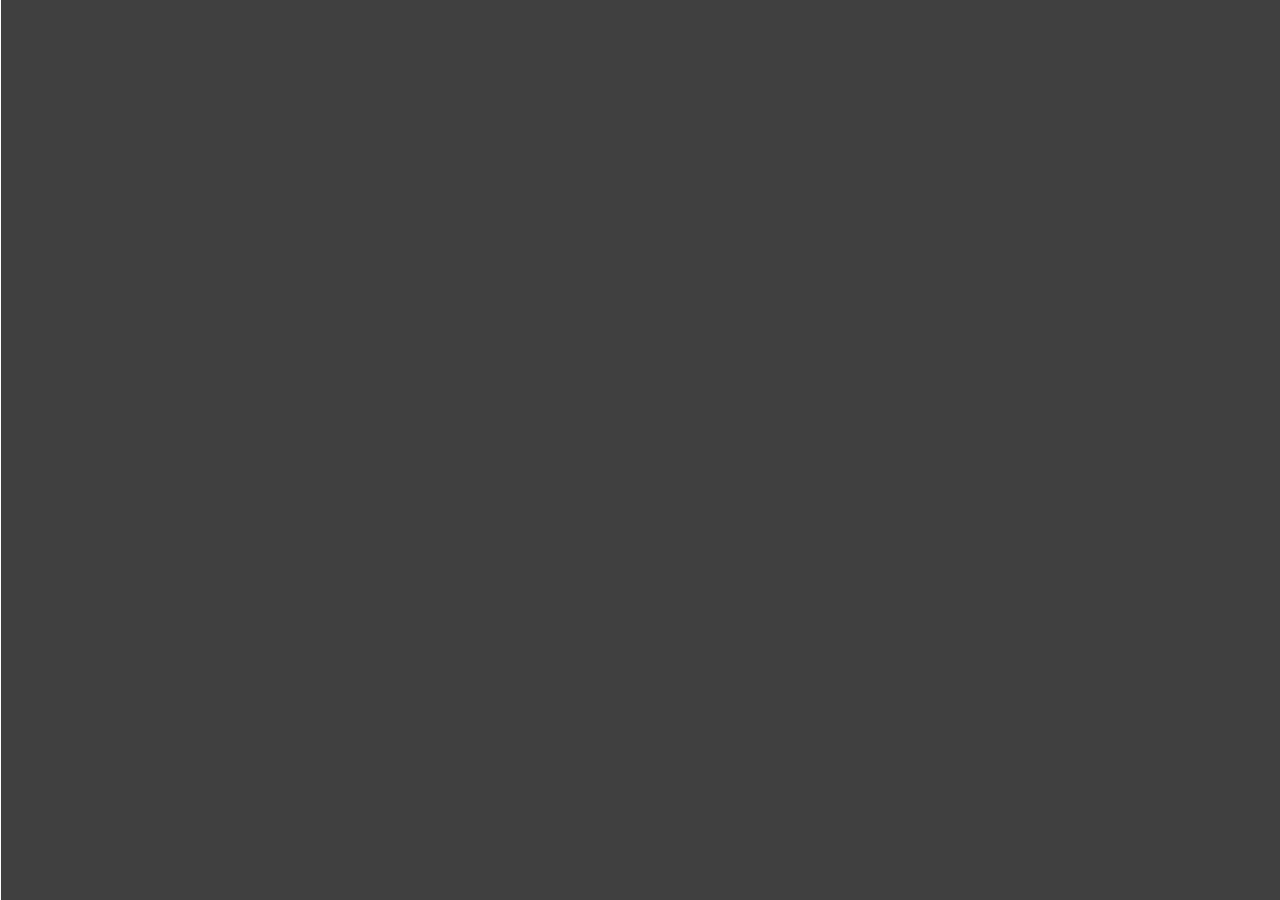
==== index.html @ 15817167 "Rename FTEmulate.html to index.html" ====
<!DOCTYPE html>
<html>

  <head>
    <meta charset="utf-8">
    <meta http-equiv="X-UA-Compatible" content="IE=edge">
    <title>Camden Cyclists Current Quick Win Requests</title>
    <meta name="description" content="">
    <meta name="viewport" content="width=device-width, initial-scale=1">
    <script src="https://api.mapbox.com/mapbox-gl-js/v1.7.0/mapbox-gl.js"></script>
    <link href="https://api.mapbox.com/mapbox-gl-js/v1.7.0/mapbox-gl.css" rel="stylesheet" />
    <script src='https://cdnjs.cloudflare.com/ajax/libs/tabletop.js/1.5.1/tabletop.min.js'></script>
    <link rel="stylesheet" href="style.css">

  </head>
  <style>
    body {
      background: #404040;
      margin: 0;
      padding: 0;
    }


    #map {
      border-left: 1px solid #fff;
      position: absolute;
      width: 100%;
      top: 0;
      bottom: 0;
    }


    .mapboxgl-popup {
      padding-bottom: 5px;
    }

    .mapboxgl-popup-close-button {
      display: none;
    }

    .mapboxgl-popup-content {
      font: 400 15px/22px 'Source Sans Pro', 'Helvetica Neue', Sans-serif;
      padding: 0;
      width: 250px;
    }

    .mapboxgl-popup-content-wrapper {
      padding: 1%;
    }

    .mapboxgl-popup-content h3 {
      background: rgb(61, 59, 59);
      text-align: center;
      color: #fff;
      margin: 0;
      display: block;
      padding: 15px;
      font-weight: 700;
      margin-top: -5px;
    }

    .mapboxgl-popup-content h4 {
      margin: 0;
      display: block;
      padding: 10px 3px 10px 10px;
      font-weight: 400;
    }

    .mapboxgl-container {
      cursor: pointer;
    }

    .mapboxgl-popup-anchor-top>.mapboxgl-popup-content {
      margin-top: 3px;
    }

    .mapboxgl-popup-anchor-top>.mapboxgl-popup-tip {
      border-bottom-color: rgb(61, 59, 59);
    }

  </style>

  <body>

    <div id="map"></div>
    <script>
      var transformRequest = (url, resourceType) => {
        var isMapboxRequest =
          url.slice(8, 22) === "api.mapbox.com" ||
          url.slice(10, 26) === "tiles.mapbox.com";
        return {
          url: isMapboxRequest
            ? url.replace("?", "?pluginName=sheetMapper&")
            : url
        };
      };

      //YOUR TURN: add your Mapbox access token 
      mapboxgl.accessToken = 'pk.eyJ1IjoiZ2VvcmdpbzgiLCJhIjoiY2loN2dtMmZ5MDAxbnZzbTNrZ2w5aWY4dCJ9.RJxJPq-II9GbDaTKy1xhkg';
      var map = new mapboxgl.Map({
        container: 'map', // container id
        style: "mapbox://styles/mapbox/streets-v11", //YOUR TURN: choose a style: https://docs.mapbox.com/api/maps/#styles
        center: [-0.14, 51.55], // starting position [lng, lat]
        zoom: 14, // starting zoom
        transformRequest: transformRequest
      });


      map.on("load", function() {
        init();
      });

      // Initialize Tabletop to access your table
      function init() {
        Tabletop.init({
          // YOUR TURN: change 'key' value to point to your spreadsheet
          key: 'https://docs.google.com/spreadsheets/d/1HvqP8O6oZFB8s70obKc9M_ksk-QcYKF6kxxcmqJ9HUg/edit?usp=sharing',
          // once Tabletop has loaded the data, it passes it to the 'callback' function, 'addPoints', defined below
          callback: addPoints,
          simpleSheet: true
        });
      }


      // create a function called addPoints that iterates through your table (row by row) to create markers and popups
      function addPoints(data) {

        // iterate through your table to set the marker to lat/long values for each row

        data.forEach(function(row) {

          // create a variable for your popup and populate your popup with information from your table
          var popup = new mapboxgl.Popup()
            .setHTML(`<h3>` + row.Reference + `</h3>` + '<h4>' + '<b>' + 'Location: ' + '</b>' + row.Location + '</h4>' + '<h4>' + '<b>' + 'Category: ' + '</b>' + row.Category + '</h4>'); // use the table to populate your popup with text


          // create a variable for your markup and add it to the map 
          var marker = new mapboxgl.Marker({
              color: 'purple'
            })
            .setLngLat([row.Longitude, row.Latitude])
            .setPopup(popup)
            .addTo(map); // add the marker to the map


        });
      }

    </script>
  </body>

</html>
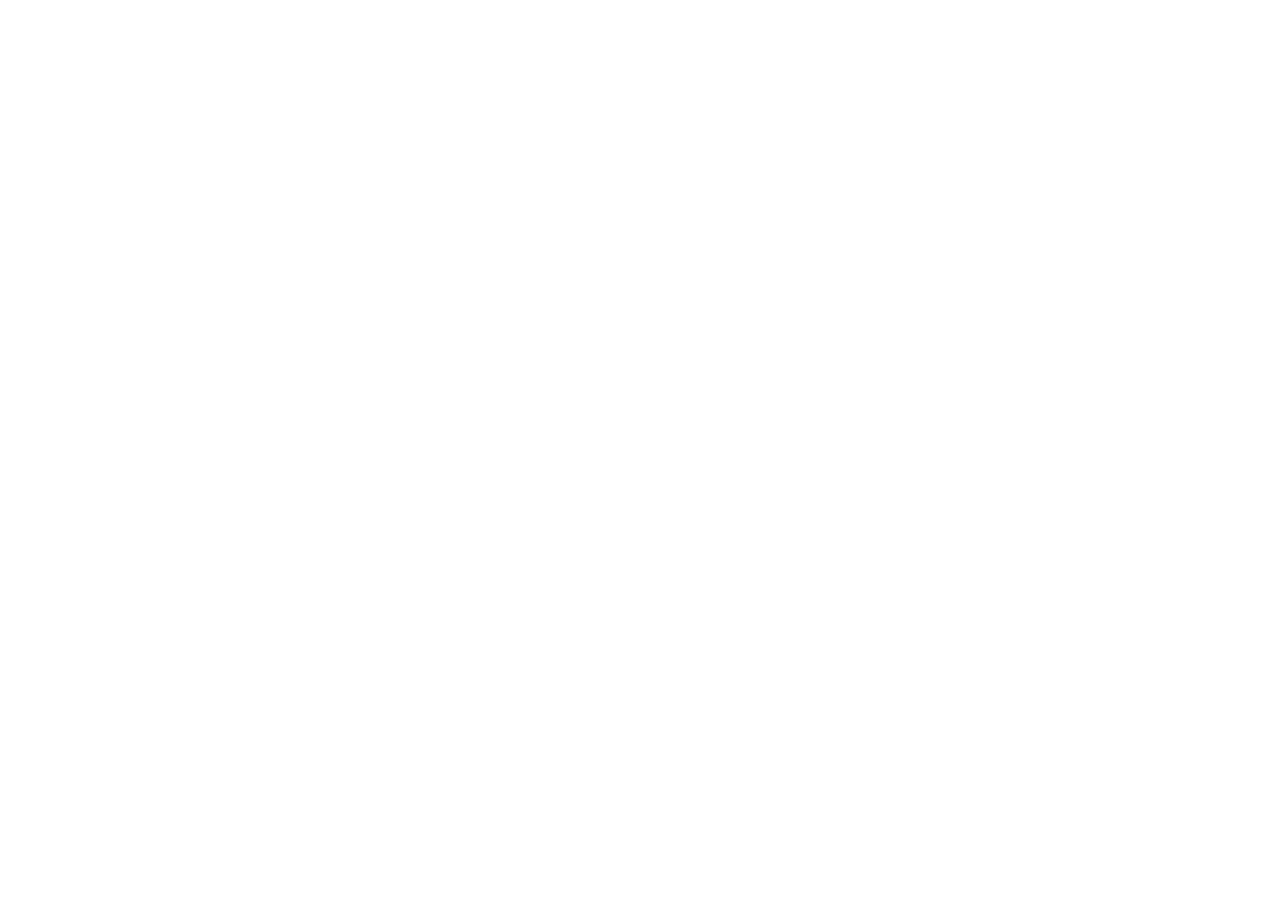
==== commit 0a084918: "Update all to version 3" ====
--- a/index.html
+++ b/index.html
@@ -1,152 +1,217 @@
+<!-- 
+	Index.html
+	Camden Cyclists Sheet-to-Map  
+	Author: George Coulouris <george@coulouris.net>
+	Beta release 21 May 2020
+ -->
+
 <!DOCTYPE html>
 <html>
 
   <head>
     <meta charset="utf-8">
     <meta http-equiv="X-UA-Compatible" content="IE=edge">
-    <title>Camden Cyclists Current Quick Win Requests</title>
+    <title>Sheet-to-Map</title>
     <meta name="description" content="">
     <meta name="viewport" content="width=device-width, initial-scale=1">
-    <script src="https://api.mapbox.com/mapbox-gl-js/v1.7.0/mapbox-gl.js"></script>
-    <link href="https://api.mapbox.com/mapbox-gl-js/v1.7.0/mapbox-gl.css" rel="stylesheet" />
-    <script src='https://cdnjs.cloudflare.com/ajax/libs/tabletop.js/1.5.1/tabletop.min.js'></script>
-    <link rel="stylesheet" href="style.css">
-
-  </head>
-  <style>
-    body {
-      background: #404040;
-      margin: 0;
-      padding: 0;
-    }
-
-
-    #map {
-      border-left: 1px solid #fff;
-      position: absolute;
-      width: 100%;
-      top: 0;
-      bottom: 0;
-    }
-
-
-    .mapboxgl-popup {
-      padding-bottom: 5px;
-    }
-
-    .mapboxgl-popup-close-button {
-      display: none;
-    }
-
-    .mapboxgl-popup-content {
-      font: 400 15px/22px 'Source Sans Pro', 'Helvetica Neue', Sans-serif;
-      padding: 0;
-      width: 250px;
-    }
-
-    .mapboxgl-popup-content-wrapper {
-      padding: 1%;
-    }
-
-    .mapboxgl-popup-content h3 {
-      background: rgb(61, 59, 59);
-      text-align: center;
-      color: #fff;
-      margin: 0;
-      display: block;
-      padding: 15px;
-      font-weight: 700;
-      margin-top: -5px;
-    }
-
-    .mapboxgl-popup-content h4 {
-      margin: 0;
-      display: block;
-      padding: 10px 3px 10px 10px;
-      font-weight: 400;
-    }
-
-    .mapboxgl-container {
-      cursor: pointer;
-    }
-
-    .mapboxgl-popup-anchor-top>.mapboxgl-popup-content {
-      margin-top: 3px;
-    }
-
-    .mapboxgl-popup-anchor-top>.mapboxgl-popup-tip {
-      border-bottom-color: rgb(61, 59, 59);
-    }
-
-  </style>
-
-  <body>
-
-    <div id="map"></div>
-    <script>
-      var transformRequest = (url, resourceType) => {
-        var isMapboxRequest =
-          url.slice(8, 22) === "api.mapbox.com" ||
-          url.slice(10, 26) === "tiles.mapbox.com";
-        return {
-          url: isMapboxRequest
-            ? url.replace("?", "?pluginName=sheetMapper&")
-            : url
-        };
-      };
-
-      //YOUR TURN: add your Mapbox access token 
-      mapboxgl.accessToken = 'pk.eyJ1IjoiZ2VvcmdpbzgiLCJhIjoiY2loN2dtMmZ5MDAxbnZzbTNrZ2w5aWY4dCJ9.RJxJPq-II9GbDaTKy1xhkg';
-      var map = new mapboxgl.Map({
-        container: 'map', // container id
-        style: "mapbox://styles/mapbox/streets-v11", //YOUR TURN: choose a style: https://docs.mapbox.com/api/maps/#styles
-        center: [-0.14, 51.55], // starting position [lng, lat]
-        zoom: 14, // starting zoom
-        transformRequest: transformRequest
-      });
-
-
-      map.on("load", function() {
-        init();
-      });
-
-      // Initialize Tabletop to access your table
-      function init() {
-        Tabletop.init({
-          // YOUR TURN: change 'key' value to point to your spreadsheet
-          key: 'https://docs.google.com/spreadsheets/d/1HvqP8O6oZFB8s70obKc9M_ksk-QcYKF6kxxcmqJ9HUg/edit?usp=sharing',
-          // once Tabletop has loaded the data, it passes it to the 'callback' function, 'addPoints', defined below
-          callback: addPoints,
-          simpleSheet: true
-        });
-      }
-
-
-      // create a function called addPoints that iterates through your table (row by row) to create markers and popups
-      function addPoints(data) {
-
-        // iterate through your table to set the marker to lat/long values for each row
-
-        data.forEach(function(row) {
-
-          // create a variable for your popup and populate your popup with information from your table
-          var popup = new mapboxgl.Popup()
-            .setHTML(`<h3>` + row.Reference + `</h3>` + '<h4>' + '<b>' + 'Location: ' + '</b>' + row.Location + '</h4>' + '<h4>' + '<b>' + 'Category: ' + '</b>' + row.Category + '</h4>'); // use the table to populate your popup with text
-
-
-          // create a variable for your markup and add it to the map 
-          var marker = new mapboxgl.Marker({
-              color: 'purple'
-            })
-            .setLngLat([row.Longitude, row.Latitude])
-            .setPopup(popup)
-            .addTo(map); // add the marker to the map
-
-
-        });
-      }
-
-    </script>
-  </body>
+    <script src="https://api.mapbox.com/mapbox-gl-js/v1.10.0/mapbox-gl.js"></script>
+    <link href="https://api.mapbox.com/mapbox-gl-js/v1.10.0/mapbox-gl.css" rel="stylesheet" />
+	<script 
+	src="https://api.mapbox.com/mapbox-gl-js/plugins/mapbox-gl-geocoder/v4.5.1/mapbox-gl-geocoder.min.js"></script>
+	<link rel="stylesheet" 
+		href="https://api.mapbox.com/mapbox-gl-js/plugins/mapbox-gl-geocoder/v4.5.1/mapbox-gl-geocoder.css"
+		type="text/css" />
+
+	<script src='https://cdnjs.cloudflare.com/ajax/libs/tabletop.js/1.5.1/tabletop.min.js'></script>
+    <script type="text/javascript"
+    	src="https://cdnjs.cloudflare.com/ajax/libs/PapaParse/5.1.0/papaparse.min.js"></script>
+
+    <script src='./Camden Boundary.js'></script>
+    <script src='./utilities.js'></script>
+	<link rel="stylesheet" href="style.css">
+ </head>
+ 
+<body>
+
+<div id="map" />
+<script>
+/*
+  var transformRequest = (url, resourceType) => {
+	var isMapboxRequest =
+	  url.slice(8, 22) === "api.mapbox.com" ||
+	  url.slice(10, 26) === "tiles.mapbox.com";
+	return {
+	  url: isMapboxRequest
+		? url.replace("?", "?pluginName=sheetMapper&")
+		: url
+	};
+  };
+*/
+
+  // Mapbox access token 
+  mapboxgl.accessToken = config.MapboxAccessToken;
+  var map = new mapboxgl.Map({
+	container: 'map', // container id
+	style: "mapbox://styles/mapbox/streets-v11", // choose a style: https://docs.mapbox.com/api/maps/#styles
+	center: config.MapInitialCentre, // NB. this and the zoom level will be changed automatically by map.fitBounds to include all markers
+	zoom: config.MapInitialZoom,
+//        transformRequest: transformRequest
+
+  });
+    
+const SearchBox = new MapboxGeocoder({ accessToken: mapboxgl.accessToken, mapboxgl: mapboxgl}); 
+
+  map.on("load", function() {
+  	var attributions = document.getElementsByClassName('mapboxgl-ctrl-attrib-inner');	
+	attributions[0].innerHTML = AttributionString;
+
+	init();
+	map.addControl( SearchBox, 'top-right');
+	map.addControl(new mapboxgl.NavigationControl({'showCompass': false}, 'top-right'));
+//	map.addControl(new mapboxgl.GeolocateControl());
+
+/*
+	map.addSource('AdminBoundaries', {
+		'type': 'raster',
+		'tiles': [
+			adminBoundariesUrl
+		],
+		'tileSize': 256
+	});
+	map.addLayer({
+		'id': 'AdminBoundaries',
+		'type': 'raster',
+		'source': 'AdminBoundaries'
+	});
+*/
+
+// add borough boundary
+	if(config.ShowBoundary == "Camden") {
+		map.addSource('CamdenBoundary', {
+			'type': 'geojson',
+			'data': CamdenBoundary,
+		});
+		map.addLayer({
+			'id': 'boundary',
+			'type': 'line',
+			'source': 'CamdenBoundary',
+			'layout': {
+				'line-join': 'round',
+				'line-cap': 'round'
+			},
+			'paint': {
+				'line-color': '#888',
+				'line-width': 4
+			}
+		});
+	}
+
+  });
+  
+  // Get the URL parameters and initialize Papa.parse to access data from CSV table
+  // Previous version using Tabletop.js didn't use CSV, was rendered useless by Google's strict security (OAuth)
+  function init() {
+	getUrlConfig();
+	Papa.parse(config.SheetUrl + '?output=csv', {
+		download: true,
+		comment: "//",
+		header: true,
+		complete: function(results) {
+			var data = results.data
+			addPoints(data);
+	  }
+	})
+  }
+
+	// converts a sequence of URLs separated by whitespace into an HTML expression with clickable links 
+  function generateLinks(label, value) {
+	var result = "";
+	links = value.trim().split(/\s/);
+	if (links.length > 0) {
+		var i = 1;
+		result += '<p>';
+		links.forEach(function(link) {
+			result += 
+				'<a target="_blank" href="' + link + '">' + label + 
+					(links.length > 1 ? ('–' + i++) : "") + '</a>  ';
+		})
+		result += '</p>\n';
+	}
+	return result;
+  }
+
+  // create a function called addPoints that iterates through your table (row by row) to create markers and popups
+  function addPoints(data) {
+	// iterate through your table to set the marker to lat/long values for each row
+	var points = [];
+	var mapBounds = new mapboxgl.LngLatBounds();
+
+	data.forEach(function(row) {
+		var popupContent = "", rolloverContent = "", addedContent, type, label, nShown = 0;
+		config.FieldsToShow.forEach(function(item) {
+			if(row[item] != null && row[item]  != "") {
+// console.log (item + ':' + row[item]);
+				type = config.FieldStyles[item];
+				label = config.FieldsWithLabel.indexOf(item) < 0 ? "" : item + ': ';
+				if(row[item]) switch(type) { //more cases are expected:
+					case 'links':
+						addedContent = label + generateLinks(item, row[item]);
+						break;
+					default: // textual field
+						addedContent = '<' + type +'>' + label + row[item] + '</' + type + '>\n';
+				}
+				popupContent += addedContent;
+				if(nShown++ < config.NoOfRolloverFields) rolloverContent += addedContent;
+			}
+		})
+		var lngLat = getLngLat(row);
+		if(lngLat) {
+			mapBounds.extend(lngLat);
+			
+		  // create a variable for the popup and populate with information from GSheet
+		  var popup = new mapboxgl.Popup()
+			.setHTML(popupContent); 
+		  var rollover = new mapboxgl.Popup({offset: 30, className: "rollover"})
+			.setLngLat(lngLat)
+			.setHTML(rolloverContent); 
+
+
+		
+		  // create a variable for your markup and add it to the map 
+		  var marker = new mapboxgl.Marker({
+//			  cursor: 'pointer', // doesn't work
+//			  element: "<div class='marker' style=\"backgroundImage:'./icons/redTick.png'\"></div>",
+			  color: categoryToColor(row.Category)
+			})
+			.setLngLat(lngLat)
+			.setPopup(popup)
+			.addTo(map); // add the marker to the map
+			var element = marker.getElement();
+			element.style.cursor = 'pointer';
+			element.addEventListener('mouseenter', () => {if(!popup.isOpen()) rollover.addTo(map)});
+			element.addEventListener('mouseleave', () => rollover.remove());
+			
+			if(row.Status == 'COMPLETED') {
+				var el = document.createElement('div');
+				el.className = 'marker';
+				el.style.cursor = 'pointer';
+				el.anchor = 'bottom';
+				el.innerHTML = '<img src="./icons/blackTick.svg" width=20px/>';
+				var mTick = new mapboxgl.Marker(el)
+				.setLngLat(lngLat)
+				.setPopup(popup)
+				.addTo(map); // add the marker to the map
+				el.addEventListener('mouseenter', () => {if(!popup.isOpen()) rollover.addTo(map)});
+				el.addEventListener('mouseleave', () => rollover.remove());
+		}
+
+		}
+
+	});
+	map.fitBounds(mapBounds, { padding: {top: 40, bottom:40, left: 15, right: 15}});
+  }
+
+</script>
+</body>
 
 </html>
--- a/style.css
+++ b/style.css
@@ -0,0 +1,82 @@
+/*
+	Style.css
+	Camden Cyclists Sheet-to-Map  
+	Author: George Coulouris <george@coulouris.net>
+	Beta release 21 May 2020
+*/
+
+
+  <style>
+    body {
+      background: #404040;
+      margin: 0;
+      padding: 0;
+    }
+
+    #map {
+      border-left: 1px solid #fff;
+      position: absolute;
+      width: 100%;
+      top: 0;
+      bottom: 0;
+    }
+
+    .mapboxgl-popup {
+      padding-bottom: 5px;
+    }
+
+    .rollover {
+      opacity: 0.60;
+    }
+
+    .mapboxgl-popup-close-button {
+//      display: none;
+    }
+
+    .mapboxgl-popup-content {
+      font: 400 14px/20px 'Source Sans Pro', 'Helvetica Neue', Sans-serif;
+      padding: 10px;
+      width: 250px;
+    }
+
+    .mapboxgl-popup-content-wrapper {
+      padding: 10%;
+    }
+
+    .mapboxgl-popup-content h3 {
+//	  background: rgb(61, 59, 59);
+      text-align: center;
+	  color: blue;
+      margin: 0;
+      display: block;
+      padding: 15px;
+      font-weight: 700;
+      margin-top: -5px;
+    }
+
+    .mapboxgl-popup-content h4 {
+      margin: 0;
+      display: block;
+    }
+
+    .mapboxgl-popup-content h5 {
+      margin: 0;
+      display: block;
+      font-weight: normal;
+      font-style: oblique;
+    }
+
+    .mapboxgl-popup-container {
+      cursor: pointer;
+    }
+
+    .mapboxgl-popup-anchor-top>.mapboxgl-popup-content {
+      margin-top: 3px;
+    }
+
+    .mapboxgl-popup-anchor-top>.mapboxgl-popup-tip {
+      border-bottom-color: rgb(61, 59, 59);
+    }
+  </style>
+
+
